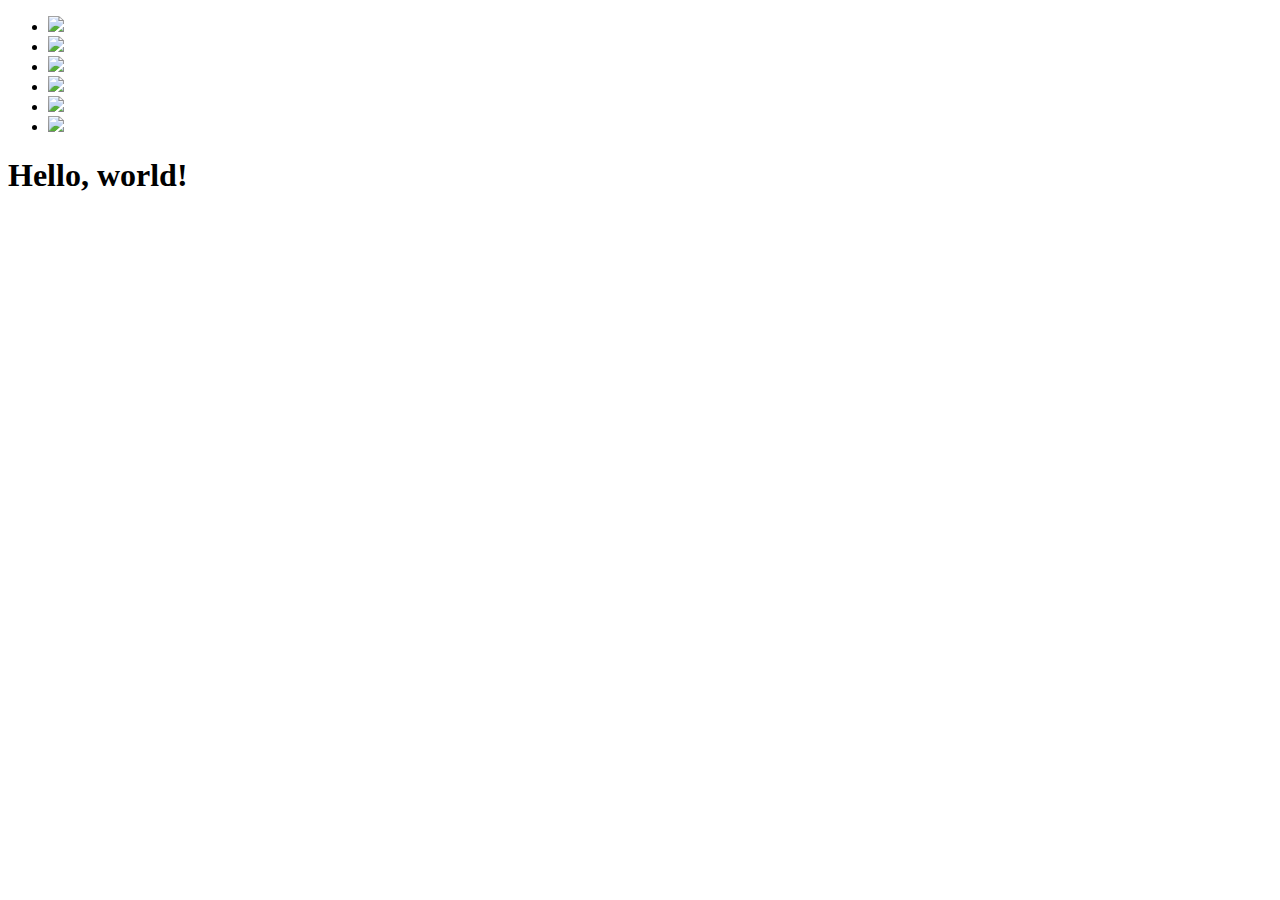
==== app/static/html/bootstrap.html @ 00f1ec87 "Test app" ====
<!DOCTYPE html>
<html lang="en">
  <head>
    <meta charset="utf-8">
    <meta http-equiv="X-UA-Compatible" content="IE=edge">
    <meta name="viewport" content="width=device-width, initial-scale=1">
    <!-- The above 3 meta tags *must* come first in the head; any other head content must come *after* these tags -->
    <title>Bootstrap 101 Template</title>

    <!-- Bootstrap -->
    <link href="/static/css/bootstrap.min.css" rel="stylesheet">
    <link href="/static/css/styles.css" rel="stylesheet">
  </head>
  <body>

<ul class="nav nav-tabs">
  <li role="presentation" class="active"><a href="#"><img src="/static/icons/tab-video.png"/></a></li>
  <li role="presentation"><a href="#"><img src="/static/icons/tab-audio.png"/></a></li>
  <li role="presentation"><a href="#"><img src="/static/icons/tab-subtitles.png"/></a></li>
  <li role="presentation"><a href="#"><img src="/static/icons/tab-favorites.png"/></a></li>
  <li role="presentation"><a href="#"><img src="/static/icons/tab-library.png"/></a></li>
  <li role="presentation"><a href="#"><img src="/static/icons/tab-settings.png"/></a></li>
</ul>

    <h1>Hello, world!</h1>

    <!-- jQuery (necessary for Bootstrap's JavaScript plugins) -->
    <script src="https://ajax.googleapis.com/ajax/libs/jquery/1.11.3/jquery.min.js"></script>
    <!-- Include all compiled plugins (below), or include individual files as needed -->
    <script src="/static/js/bootstrap.min.js"></script>
  </body>
</html>
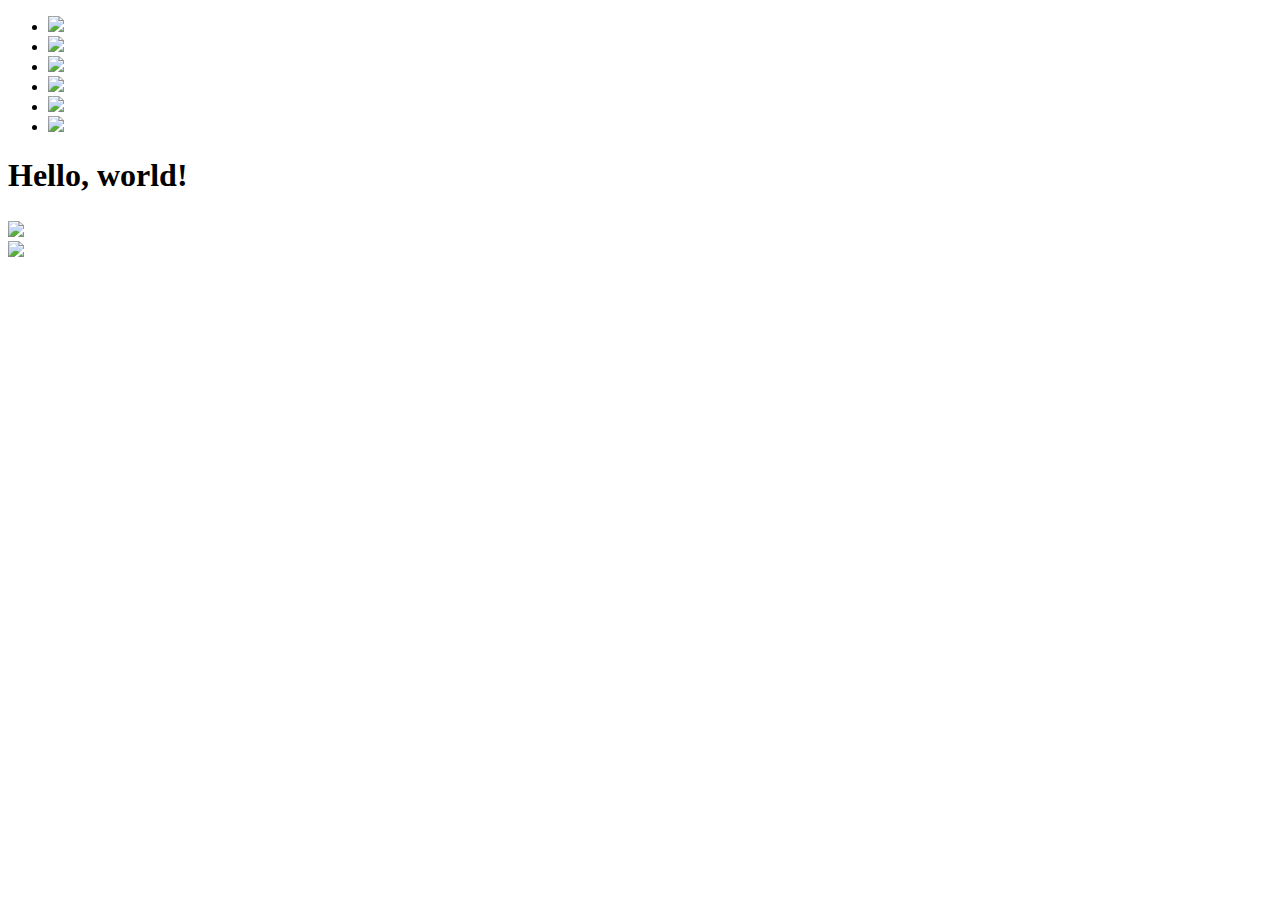
==== commit fa50dfaa: "add favicon.ico" ====
--- a/app/static/html/bootstrap.html
+++ b/app/static/html/bootstrap.html
@@ -23,6 +23,8 @@
 </ul>
 
     <h1>Hello, world!</h1>
+	<div class="btn-circle"><img src="/static/icons/btn-power_on.png" style="margin-top:5px" /></div>
+	<div class="btn-circle"><img src="/static/icons/btn-plus.png" /></div>
 
     <!-- jQuery (necessary for Bootstrap's JavaScript plugins) -->
     <script src="https://ajax.googleapis.com/ajax/libs/jquery/1.11.3/jquery.min.js"></script>
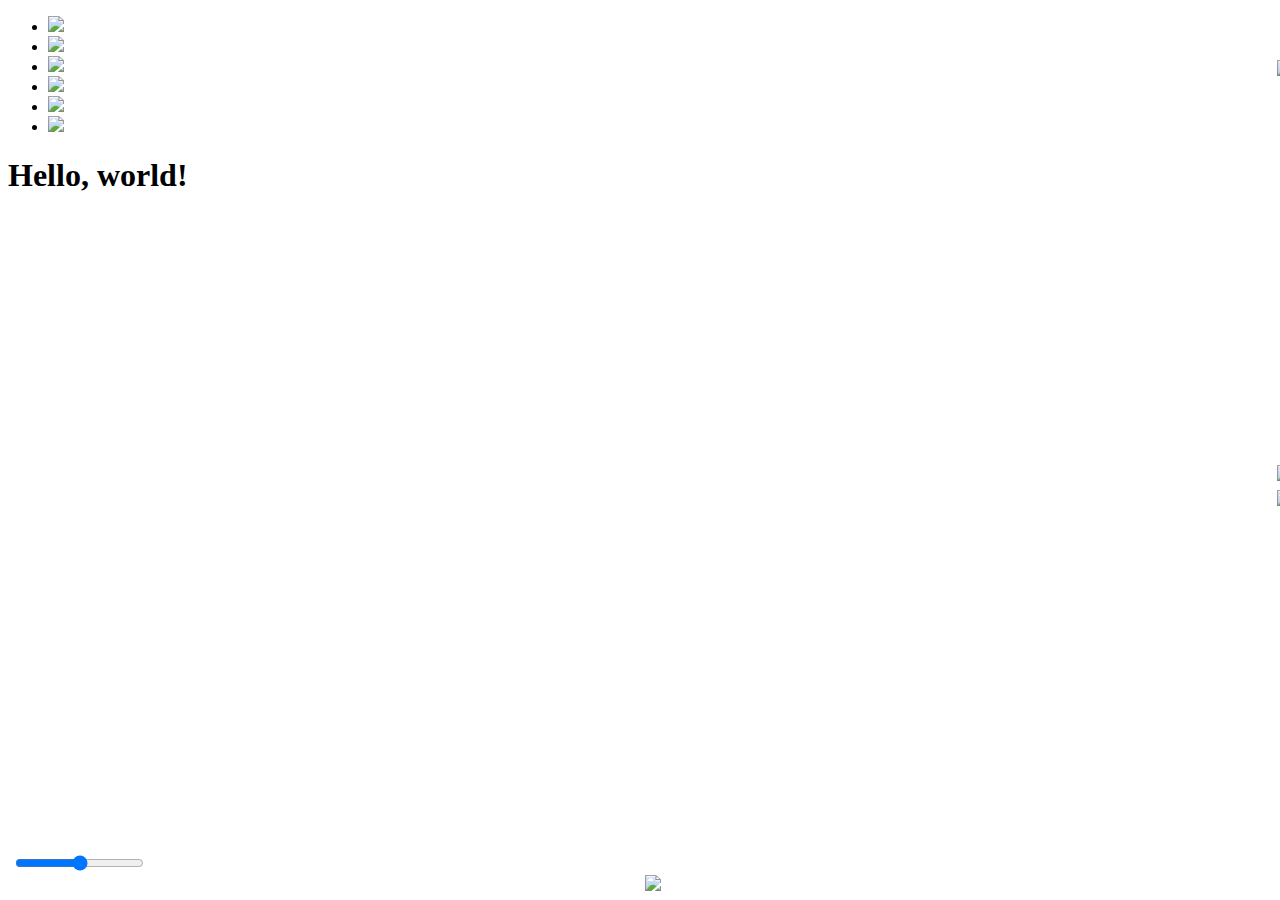
==== commit c11ee084: "add buttons to video page" ====
--- a/app/static/html/bootstrap.html
+++ b/app/static/html/bootstrap.html
@@ -23,8 +23,23 @@
 </ul>
 
     <h1>Hello, world!</h1>
-	<div class="btn-circle"><img src="/static/icons/btn-power_on.png" style="margin-top:5px" /></div>
-	<div class="btn-circle"><img src="/static/icons/btn-plus.png" /></div>
+    <div style="position:fixed; top:50px; width:100%; height:50%; padding:5px;">
+    	<div style="float:right">
+			<div class="btn-circle"><img src="/static/icons/btn-power_on.png" style="margin-top:5px" /></div>
+			<div style="position:absolute; bottom:0px;">
+				<div class="btn-circle" style="margin-bottom:5px"><img src="/static/icons/btn-plus.png" /></div>
+				<div class="btn-circle"><img src="/static/icons/btn-minus.png" /></div>
+			</div>
+		</div>
+	</div>
+	<div style="position:fixed; bottom:0px; width:100%; padding:5px;">
+		<div>
+			<input type="range" class="slider-circle" />
+		</div>
+		<div class="btn-circle" style="width:100%; border-radius:32px; text-align:center;">
+			<img src="/static/icons/btn-play.png" />
+		</div>
+	</div>
 
     <!-- jQuery (necessary for Bootstrap's JavaScript plugins) -->
     <script src="https://ajax.googleapis.com/ajax/libs/jquery/1.11.3/jquery.min.js"></script>
